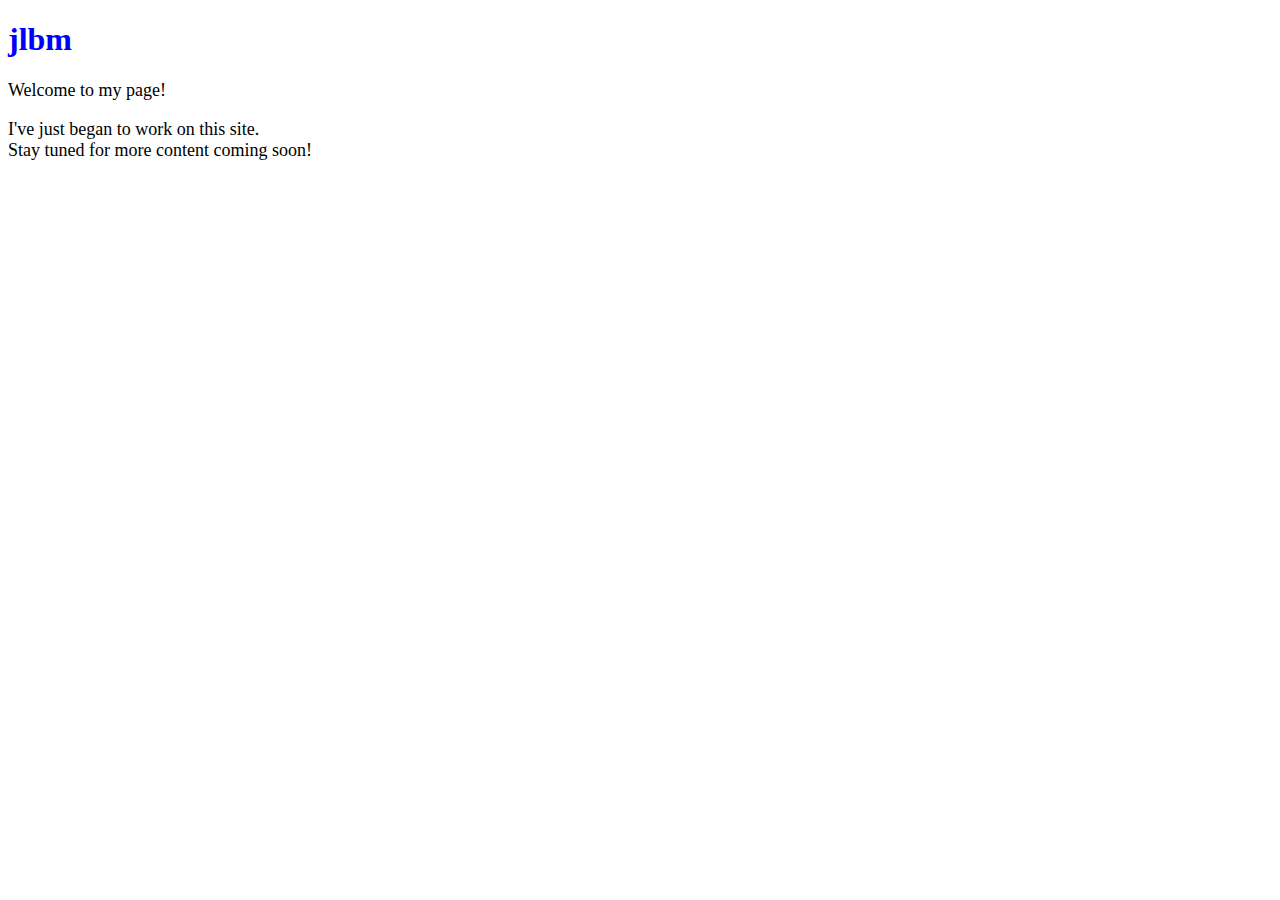
==== index.html @ 8b7a6be7 "Styling?" ====
<!DOCTYPE html>
<html lang="en">
<head>
  <meta charset="UTF-8">
  <title>jlbm</title>
  <link href="../style.css" type="text/css" rel="stylesheet">
</head>
<body>

<center>
  <!-- <img src="Yo.png" alt="Logo"></img>
  <figcaption>Somebody told me I look like this...</figcaption> -->
</center>
  <h1>jlbm</h1>
  <p></p>
  <p>Welcome to my page!</p>
  <p>I've just began to work on this site. <br />Stay tuned for more content coming soon!</p>
</body>
</html>
---- style.css ----
h1 {
  color: Blue;
}

p {
  font-size: 18px;
}
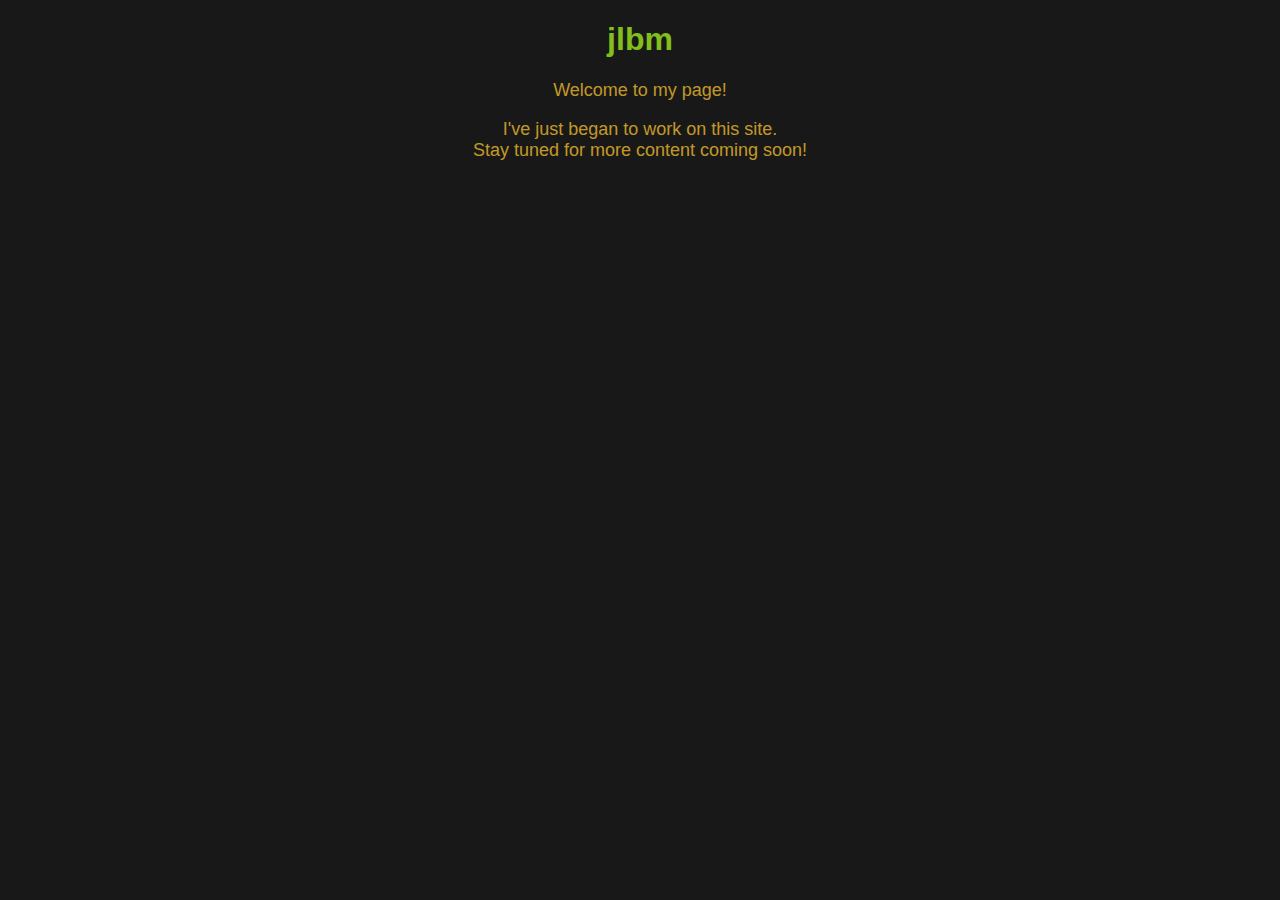
==== commit ab85cf5d: "Stay tuned!" ====
--- a/index.html
+++ b/index.html
@@ -3,17 +3,18 @@
 <head>
   <meta charset="UTF-8">
   <title>jlbm</title>
-  <link href="../style.css" type="text/css" rel="stylesheet">
+  <link href="style.css" type="text/css" rel="stylesheet">
 </head>
 <body>
 
-<center>
   <!-- <img src="Yo.png" alt="Logo"></img>
   <figcaption>Somebody told me I look like this...</figcaption> -->
-</center>
+<center>
   <h1>jlbm</h1>
   <p></p>
   <p>Welcome to my page!</p>
   <p>I've just began to work on this site. <br />Stay tuned for more content coming soon!</p>
+</center>
+
 </body>
 </html>
--- a/style.css
+++ b/style.css
@@ -1,7 +1,17 @@
 h1 {
-  color: Blue;
+  color: #a2fd06;
 }
 
 p {
   font-size: 18px;
+  color: #ffc21b;
 }
+
+*{
+  font-family: Helvetica;
+  opacity: 0.9;
+}
+
+body {
+  background: #000000;
+}
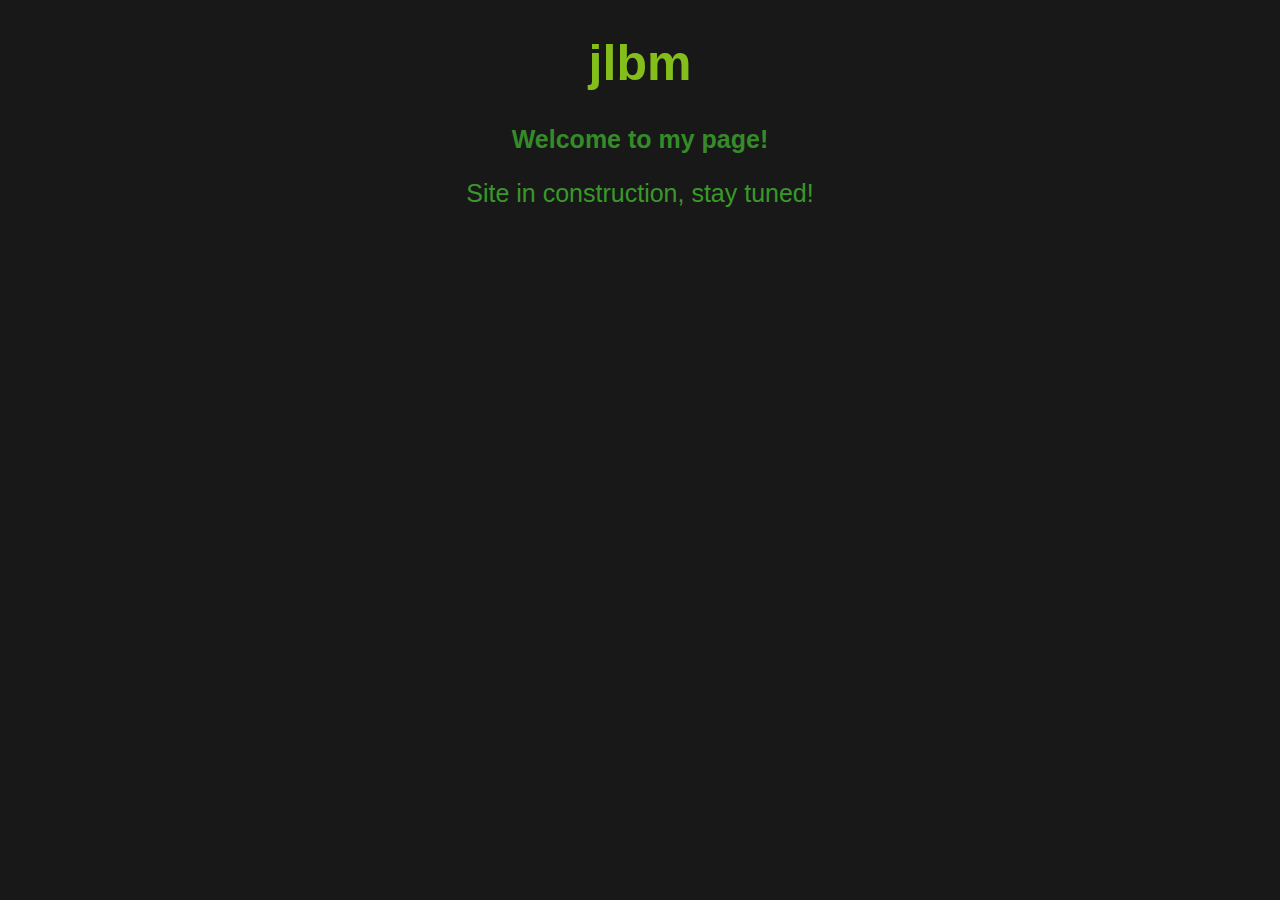
==== commit a426046c: "Site in construction!" ====
--- a/index.html
+++ b/index.html
@@ -12,8 +12,10 @@
 <center>
   <h1>jlbm</h1>
   <p></p>
+  <b>
   <p>Welcome to my page!</p>
-  <p>I've just began to work on this site. <br />Stay tuned for more content coming soon!</p>
+  </b>
+  <p>Site in construction, stay tuned!</p>
 </center>
 
 </body>
--- a/style.css
+++ b/style.css
@@ -1,14 +1,15 @@
 h1 {
   color: #a2fd06;
+  font-size: 50px;
 }
 
 p {
-  font-size: 18px;
-  color: #ffc21b;
+  font-size: 25px;
+  color: #33c21b;
 }
 
 *{
-  font-family: Helvetica;
+  font-family: helvetica;
   opacity: 0.9;
 }
 
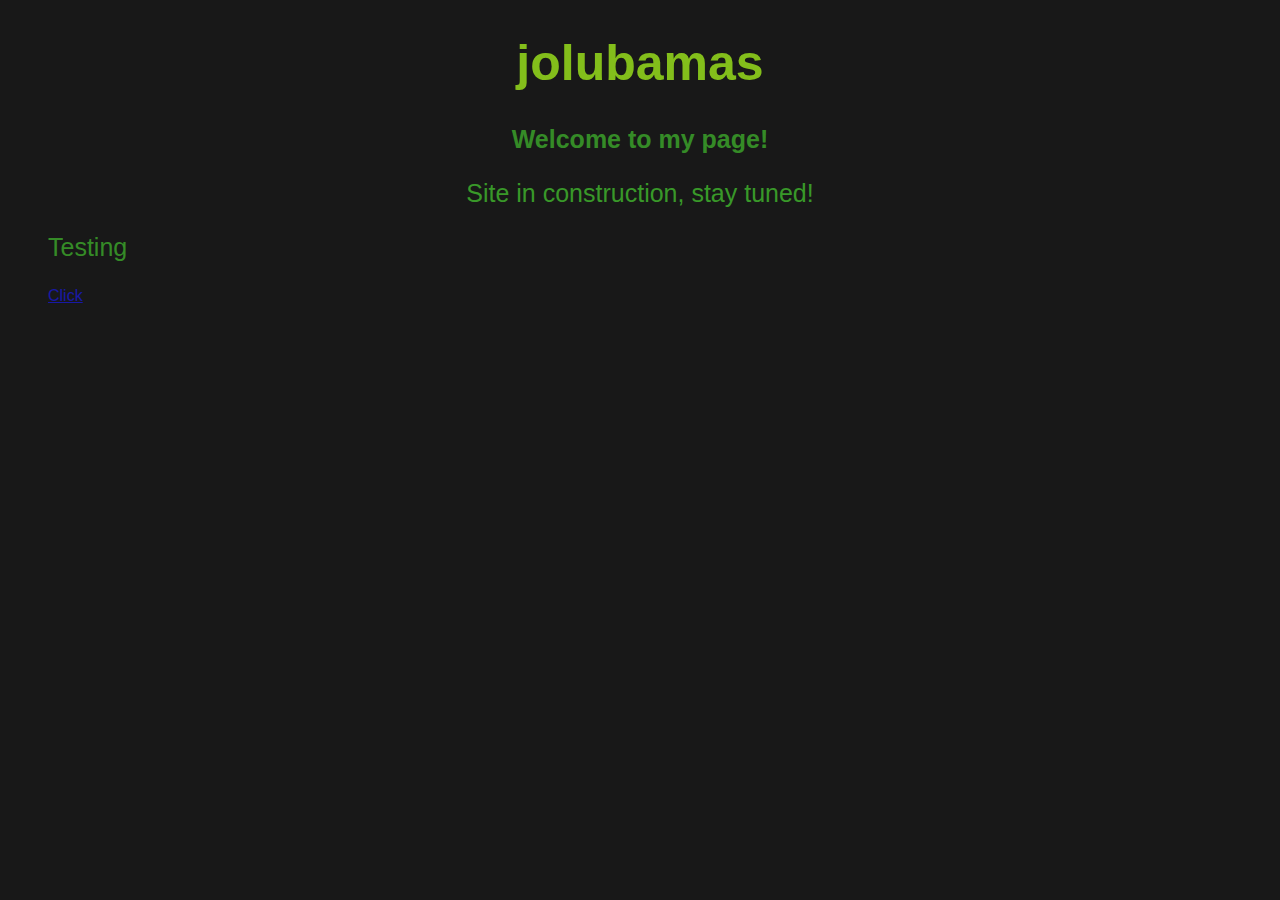
==== commit cdefcd23: "Starting again!" ====
--- a/index.html
+++ b/index.html
@@ -7,10 +7,8 @@
 </head>
 <body>
 
-  <!-- <img src="Yo.png" alt="Logo"></img>
-  <figcaption>Somebody told me I look like this...</figcaption> -->
 <center>
-  <h1>jlbm</h1>
+  <h1>jolubamas</h1>
   <p></p>
   <b>
   <p>Welcome to my page!</p>
@@ -18,5 +16,9 @@
   <p>Site in construction, stay tuned!</p>
 </center>
 
+<ul>
+<li> <p>Testing</p> <a class='link' href="/files/05_Inferencia_con_JAGS.html" target="_blank">Click</a> </li>
+</ul>
+
 </body>
 </html>
--- a/style.css
+++ b/style.css
@@ -9,7 +9,7 @@
 }
 
 *{
-  font-family: helvetica;
+  font-family: arial;
   opacity: 0.9;
 }
 
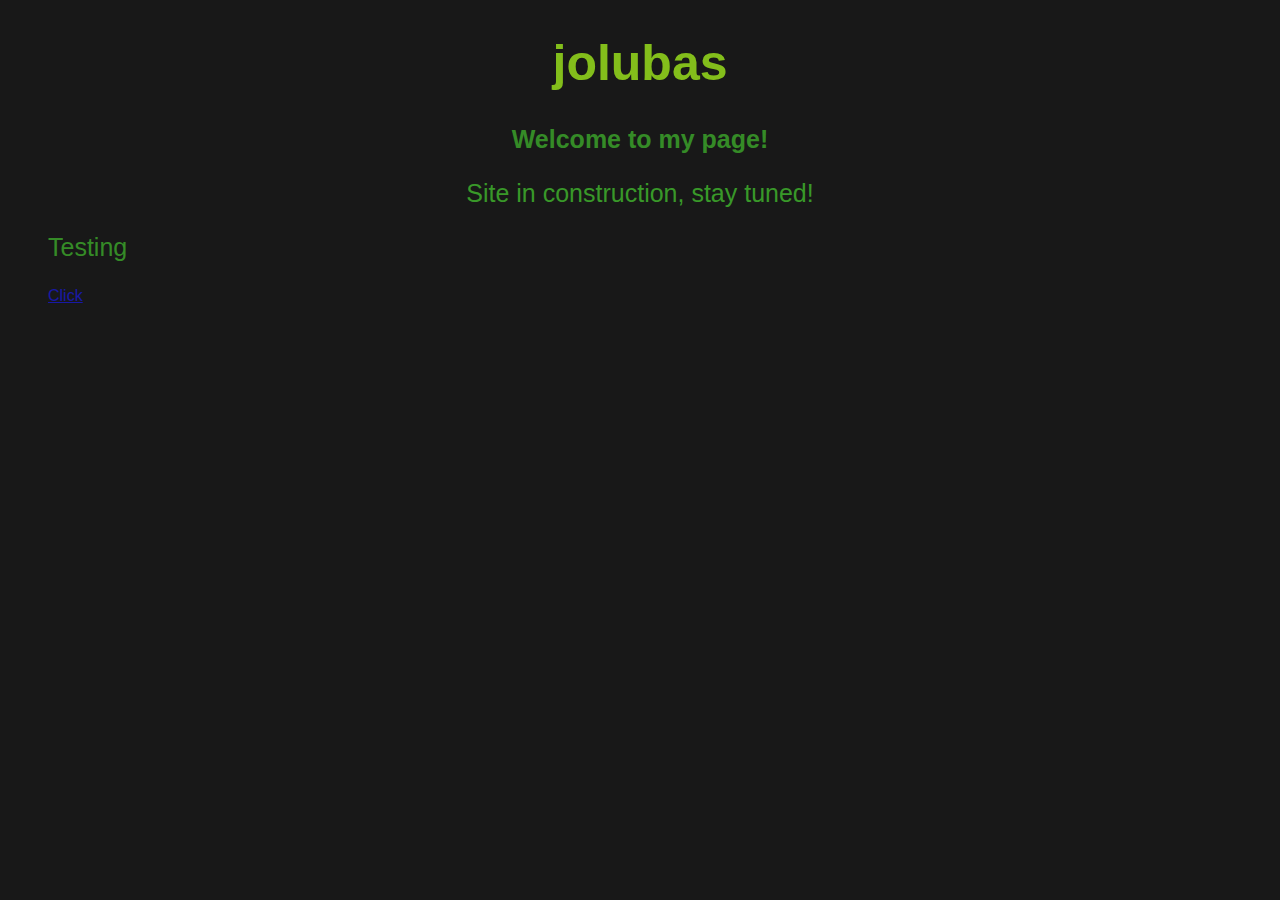
==== commit bdba2a64: "Update index.html" ====
--- a/index.html
+++ b/index.html
@@ -8,7 +8,7 @@
 <body>
 
 <center>
-  <h1>jolubamas</h1>
+  <h1>jolubas</h1>
   <p></p>
   <b>
   <p>Welcome to my page!</p>
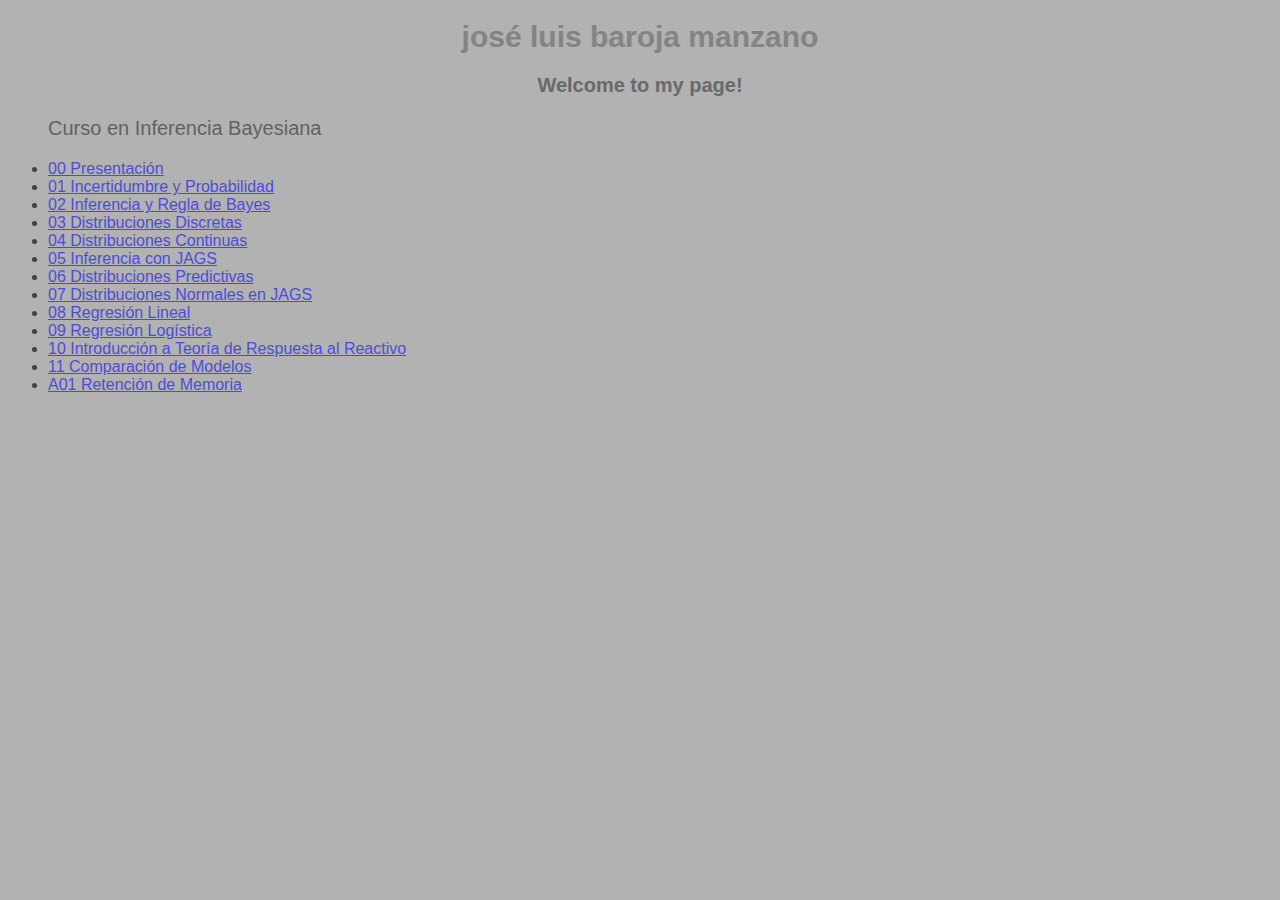
==== commit d2ee0a3c: "Uploads Intro Bayes Course" ====
--- a/index.html
+++ b/index.html
@@ -8,16 +8,28 @@
 <body>
 
 <center>
-  <h1>jolubas</h1>
+  <h1>josé luis baroja manzano</h1>
   <p></p>
   <b>
   <p>Welcome to my page!</p>
   </b>
-  <p>Site in construction, stay tuned!</p>
 </center>
 
 <ul>
-<li> <p>Testing</p> <a class='link' href="/files/05_Inferencia_con_JAGS.html" target="_blank">Click</a> </li>
+<p>Curso en Inferencia Bayesiana</p>
+<li> <a class='link' href="files/00_Presentación.html" target="_self">00 Presentación</a> </li>
+<li> <a class='link' href="files/01_Incertidumbre y probabilidad.html" target="_self">01 Incertidumbre y Probabilidad</a> </li>
+<li> <a class='link' href="files/02_Inferencia y Regla de Bayes.html" target="_self">02 Inferencia y Regla de Bayes</a> </li>
+<li> <a class='link' href="files/03_Distribuciones Discretas.html" target="_self">03 Distribuciones Discretas</a> </li>
+<li> <a class='link' href="files/04_Distribuciones Continuas.html" target="_self">04 Distribuciones Continuas</a> </li>
+<li> <a class='link' href="files/05_Inferencia_con_JAGS.html" target="_self">05 Inferencia con JAGS</a> </li>
+<li> <a class='link' href="files/06_Distribuciones_Predictivas.html" target="_self">06 Distribuciones Predictivas</a> </li>
+<li> <a class='link' href="files/07_Distribuciones_Normales_en_JAGS.html" target="_self">07 Distribuciones Normales en JAGS</a> </li>
+<li> <a class='link' href="files/08_Regresión_Lineal.html" target="_self">08 Regresión Lineal</a> </li>
+<li> <a class='link' href="files/09_Regresión_Logística.html" target="_self">09 Regresión Logística</a> </li>
+<li> <a class='link' href="files/10_Teoría_Respuesta_Reactivo.html" target="_self">10 Introducción a Teoría de Respuesta al Reactivo</a> </li>
+<li> <a class='link' href="files/11_Comparación_Modelos.html" target="_self">11 Comparación de Modelos</a> </li>
+<li> <a class='link' href="files/Apendice_01_Retención_Memoria.html" target="_self">A01 Retención de Memoria</a> </li>
 </ul>
 
 </body>
--- a/style.css
+++ b/style.css
@@ -1,11 +1,11 @@
 h1 {
-  color: #a2fd06;
-  font-size: 50px;
+  color: #666666;
+  font-size: 30px;
 }
 
 p {
-  font-size: 25px;
-  color: #33c21b;
+  font-size: 20px;
+  color: #333333;
 }
 
 *{
@@ -14,5 +14,5 @@
 }
 
 body {
-  background: #000000;
+  background: #aaaaaa;
 }
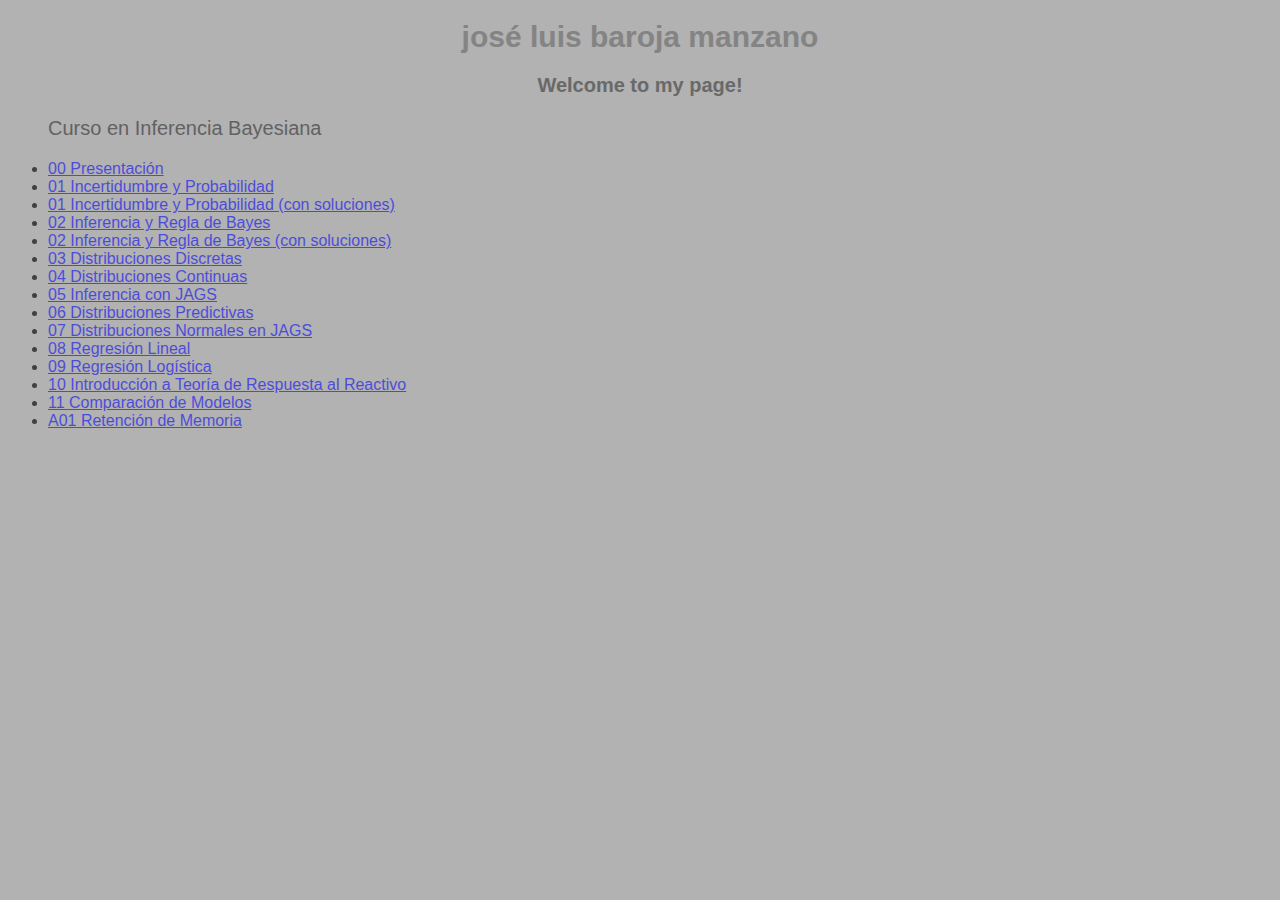
==== commit 336e71a7: "Updates 00, 01, and 02 course notebooks" ====
--- a/index.html
+++ b/index.html
@@ -19,7 +19,9 @@
 <p>Curso en Inferencia Bayesiana</p>
 <li> <a class='link' href="files/00_Presentación.html" target="_self">00 Presentación</a> </li>
 <li> <a class='link' href="files/01_Incertidumbre y probabilidad.html" target="_self">01 Incertidumbre y Probabilidad</a> </li>
+<li> <a class='link' href="files/01_Incertidumbre y probabilidad (con soluciones).html" target="_self">01 Incertidumbre y Probabilidad (con soluciones)</a> </li>
 <li> <a class='link' href="files/02_Inferencia y Regla de Bayes.html" target="_self">02 Inferencia y Regla de Bayes</a> </li>
+<li> <a class='link' href="files/02_Inferencia y Regla de Bayes (con soluciones).html" target="_self">02 Inferencia y Regla de Bayes (con soluciones)</a> </li>
 <li> <a class='link' href="files/03_Distribuciones Discretas.html" target="_self">03 Distribuciones Discretas</a> </li>
 <li> <a class='link' href="files/04_Distribuciones Continuas.html" target="_self">04 Distribuciones Continuas</a> </li>
 <li> <a class='link' href="files/05_Inferencia_con_JAGS.html" target="_self">05 Inferencia con JAGS</a> </li>
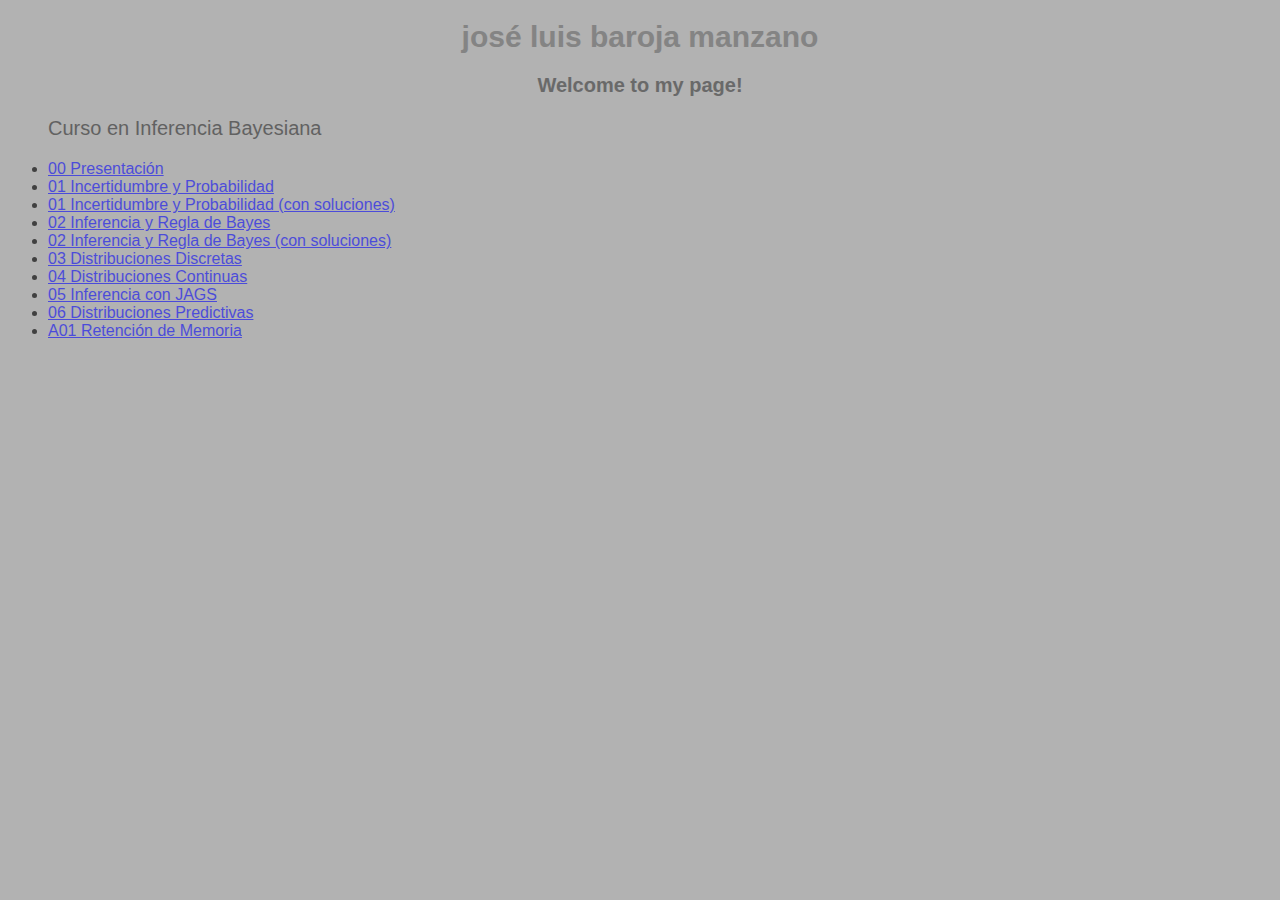
==== commit 2a1e5622: "Keeps deleting..." ====
--- a/index.html
+++ b/index.html
@@ -26,11 +26,11 @@
 <li> <a class='link' href="files/04_Distribuciones Continuas.html" target="_self">04 Distribuciones Continuas</a> </li>
 <li> <a class='link' href="files/05_Inferencia_con_JAGS.html" target="_self">05 Inferencia con JAGS</a> </li>
 <li> <a class='link' href="files/06_Distribuciones_Predictivas.html" target="_self">06 Distribuciones Predictivas</a> </li>
-<li> <a class='link' href="files/07_Distribuciones_Normales_en_JAGS.html" target="_self">07 Distribuciones Normales en JAGS</a> </li>
-<li> <a class='link' href="files/08_Regresión_Lineal.html" target="_self">08 Regresión Lineal</a> </li>
-<li> <a class='link' href="files/09_Regresión_Logística.html" target="_self">09 Regresión Logística</a> </li>
-<li> <a class='link' href="files/10_Teoría_Respuesta_Reactivo.html" target="_self">10 Introducción a Teoría de Respuesta al Reactivo</a> </li>
-<li> <a class='link' href="files/11_Comparación_Modelos.html" target="_self">11 Comparación de Modelos</a> </li>
+<!-- <li> <a class='link' href="files/07_Distribuciones_Normales_en_JAGS.html" target="_self">07 Distribuciones Normales en JAGS</a> </li> -->
+<!-- <li> <a class='link' href="files/08_Regresión_Lineal.html" target="_self">08 Regresión Lineal</a> </li> -->
+<!-- <li> <a class='link' href="files/09_Regresión_Logística.html" target="_self">09 Regresión Logística</a> </li> -->
+<!-- <li> <a class='link' href="files/10_Teoría_Respuesta_Reactivo.html" target="_self">10 Introducción a Teoría de Respuesta al Reactivo</a> </li> -->
+<!-- <li> <a class='link' href="files/11_Comparación_Modelos.html" target="_self">11 Comparación de Modelos</a> </li> -->
 <li> <a class='link' href="files/Apendice_01_Retención_Memoria.html" target="_self">A01 Retención de Memoria</a> </li>
 </ul>
 
